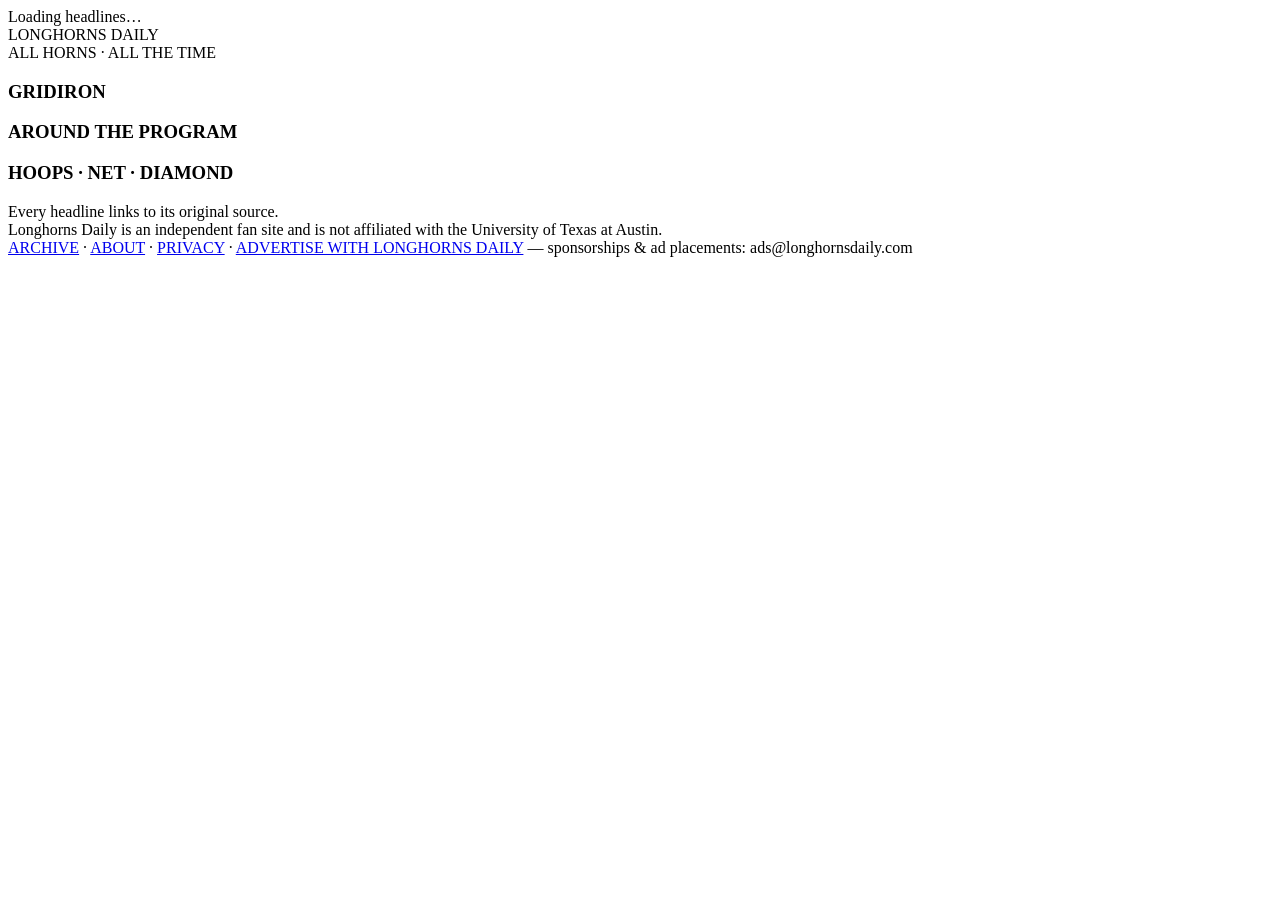
==== public/index.html @ f2f5f9e1 "Longhorns Daily: Texas version of the Sooners Daily site Burnt orange and white, LONGHORNS DAILY log" ====
<!DOCTYPE html>
<html lang="en">
<head>
<meta charset="utf-8">
<meta name="viewport" content="width=device-width, initial-scale=1">
<title>Longhorns Daily — All Horns. All the time.</title>
<meta name="description" content="Every Texas Longhorns headline worth reading, in one place. Football, basketball, volleyball, baseball and more.">
<meta property="og:site_name" content="Longhorns Daily">
<meta property="og:title" content="Longhorns Daily — All Horns. All the time.">
<meta property="og:description" content="Every Texas Longhorns headline worth reading, on one page. Football, hoops, volleyball, baseball and more.">
<meta property="og:type" content="website">
<meta property="og:url" content="https://longhornsdaily.com/">
<meta property="og:image" content="https://longhornsdaily.com/og-image.png">
<meta property="og:image:width" content="1200">
<meta property="og:image:height" content="630">
<meta property="og:image:alt" content="Longhorns Daily logo">
<meta name="twitter:card" content="summary_large_image">
<meta name="twitter:image" content="https://longhornsdaily.com/og-image.png">
<meta name="twitter:title" content="Longhorns Daily — All Horns. All the time.">
<meta name="twitter:description" content="Every Texas Longhorns headline worth reading, on one page. Football, hoops, volleyball, baseball and more.">
<meta name="twitter:image:alt" content="Longhorns Daily logo">
<meta name="theme-color" content="#BF5700">
<link rel="canonical" href="https://longhornsdaily.com/">
<script type="application/ld+json">{"@context":"https://schema.org","@type":"WebSite","name":"Longhorns Daily","alternateName":"longhornsdaily.com","url":"https://longhornsdaily.com/","description":"Every Texas Longhorns headline worth reading, in one place.","publisher":{"@type":"Organization","name":"Longhorns Daily","url":"https://longhornsdaily.com/","logo":"https://longhornsdaily.com/apple-touch-icon.png"}}</script>
<link rel="icon" href="/favicon.ico" sizes="48x48">
<link rel="icon" href="/favicon-96.png" type="image/png" sizes="96x96">
<link rel="icon" href="/favicon-192.png" type="image/png" sizes="192x192">
<link rel="icon" href="/favicon.svg" type="image/svg+xml">
<link rel="apple-touch-icon" href="/apple-touch-icon.png">
<link rel="manifest" href="/manifest.webmanifest">
<link rel="stylesheet" href="/style.css?v=26">
</head>
<body>
<div class="wrap">
  <div class="bar"><span id="dateline"></span><span id="updated"></span></div>
  <div class="status" id="status">Loading headlines…</div>

  <div class="top" id="slot-top"></div>
  <div class="banner" id="slot-banner"></div>
  <div class="feature" id="slot-feature"></div>

  <div class="logo">LONGHORNS <span>DAILY</span></div>
  <div class="tag">ALL HORNS · ALL THE TIME</div>
  <div class="save"><button type="button" class="save-btn" id="save-btn" hidden>&#9733; SAVE LONGHORNS DAILY</button></div>
  <div class="sponsor" id="sponsor" hidden></div>
  <div class="ticker" id="ticker" hidden></div>

  <div class="cols">
    <div class="col"><h3>GRIDIRON</h3><div id="slot-left"></div></div>
    <div class="col"><h3>AROUND THE PROGRAM</h3>
      <div class="box otd" id="otd" hidden></div>
      <div id="slot-center"></div>
      <div class="box" id="podcast" hidden></div>
      <div class="box" id="newsletter" hidden></div>
    </div>
    <div class="col"><h3>HOOPS · NET · DIAMOND</h3><div id="slot-right"></div>
      <div class="box" id="shop" hidden></div>
    </div>
  </div>

  <footer>
    Every headline links to its original source.<br>
    Longhorns Daily is an independent fan site and is not affiliated with the University of Texas at Austin.
    <span id="disclosure" hidden><br>*Some shop and ticket links are affiliate links — Longhorns Daily may earn a commission on purchases, at no cost to you.</span>
    <br><a href="/archive/">ARCHIVE</a> · <a href="/about">ABOUT</a> · <a href="/privacy">PRIVACY</a> · <a class="advertise" href="mailto:ads@longhornsdaily.com?subject=Advertising%20on%20Longhorns%20Daily">ADVERTISE WITH LONGHORNS DAILY</a> — sponsorships &amp; ad placements: ads@longhornsdaily.com
  </footer>
</div>
<div class="save-tip" id="save-tip" role="status" aria-live="polite" hidden>
  <button type="button" class="save-tip-close" id="save-tip-close" aria-label="Close">&times;</button>
  <span id="save-tip-text"></span>
</div>
<script src="/app.js?v=24"></script>
<script src="/save.js?v=1" defer></script>
</body>
</html>
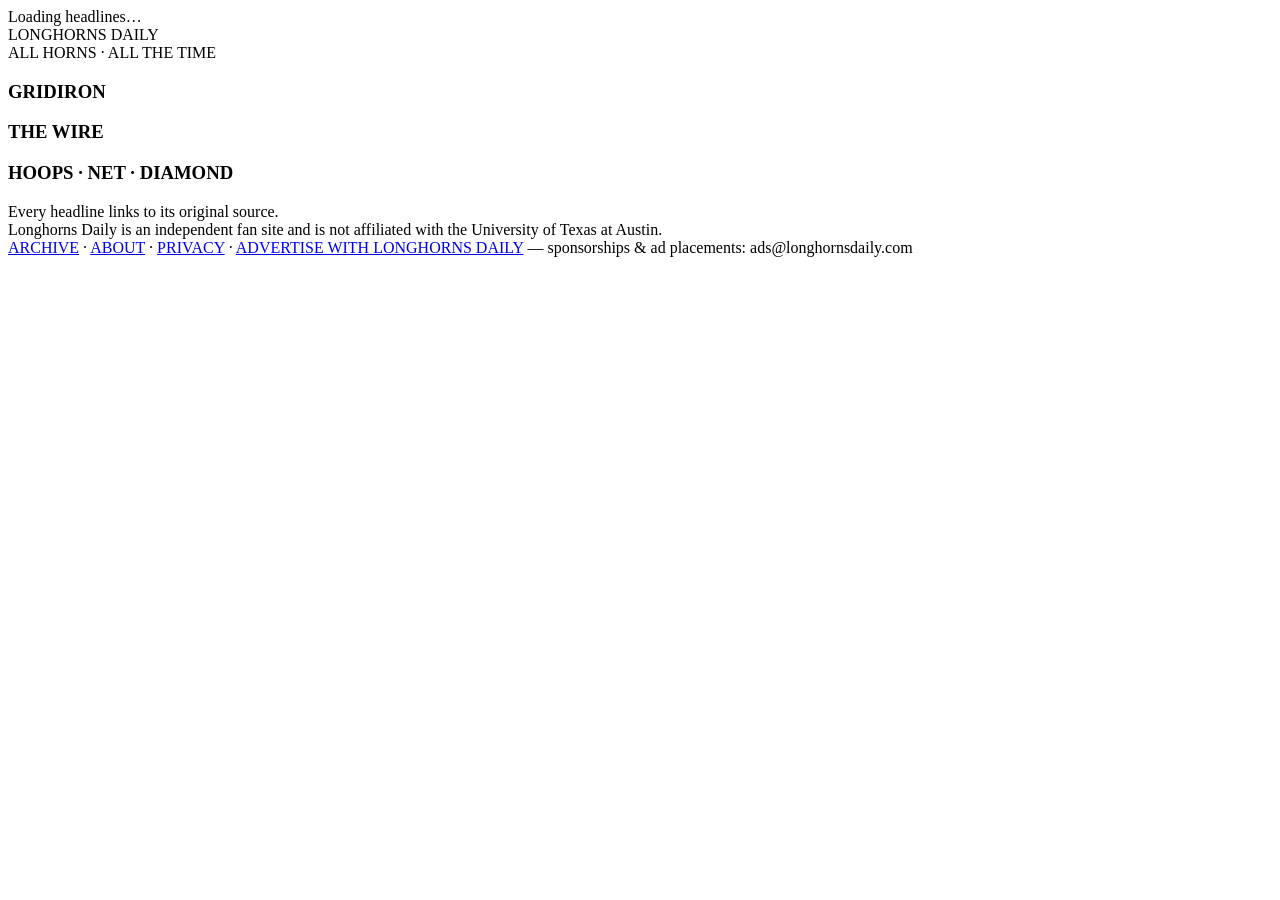
==== commit d3e89ff3: "Morning update 2026-11-18; rename center column to THE WIRE Co-Authored-By: Claude Opus 5.5 <noreply" ====
--- a/public/index.html
+++ b/public/index.html
@@ -16,12 +16,13 @@
 <meta property="og:image:alt" content="Longhorns Daily logo">
 <meta name="twitter:card" content="summary_large_image">
 <meta name="twitter:image" content="https://longhornsdaily.com/og-image.png">
+<meta name="twitter:site" content="@dailylonghorns">
 <meta name="twitter:title" content="Longhorns Daily — All Horns. All the time.">
 <meta name="twitter:description" content="Every Texas Longhorns headline worth reading, on one page. Football, hoops, volleyball, baseball and more.">
 <meta name="twitter:image:alt" content="Longhorns Daily logo">
 <meta name="theme-color" content="#BF5700">
 <link rel="canonical" href="https://longhornsdaily.com/">
-<script type="application/ld+json">{"@context":"https://schema.org","@type":"WebSite","name":"Longhorns Daily","alternateName":"longhornsdaily.com","url":"https://longhornsdaily.com/","description":"Every Texas Longhorns headline worth reading, in one place.","publisher":{"@type":"Organization","name":"Longhorns Daily","url":"https://longhornsdaily.com/","logo":"https://longhornsdaily.com/apple-touch-icon.png"}}</script>
+<script type="application/ld+json">{"@context":"https://schema.org","@type":"WebSite","name":"Longhorns Daily","alternateName":"longhornsdaily.com","url":"https://longhornsdaily.com/","description":"Every Texas Longhorns headline worth reading, in one place.","publisher":{"@type":"Organization","name":"Longhorns Daily","url":"https://longhornsdaily.com/","logo":"https://longhornsdaily.com/apple-touch-icon.png","sameAs":["https://x.com/dailylonghorns"]}}</script>
 <link rel="icon" href="/favicon.ico" sizes="48x48">
 <link rel="icon" href="/favicon-96.png" type="image/png" sizes="96x96">
 <link rel="icon" href="/favicon-192.png" type="image/png" sizes="192x192">
@@ -47,7 +48,7 @@
 
   <div class="cols">
     <div class="col"><h3>GRIDIRON</h3><div id="slot-left"></div></div>
-    <div class="col"><h3>AROUND THE PROGRAM</h3>
+    <div class="col"><h3>THE WIRE</h3>
       <div class="box otd" id="otd" hidden></div>
       <div id="slot-center"></div>
       <div class="box" id="podcast" hidden></div>
